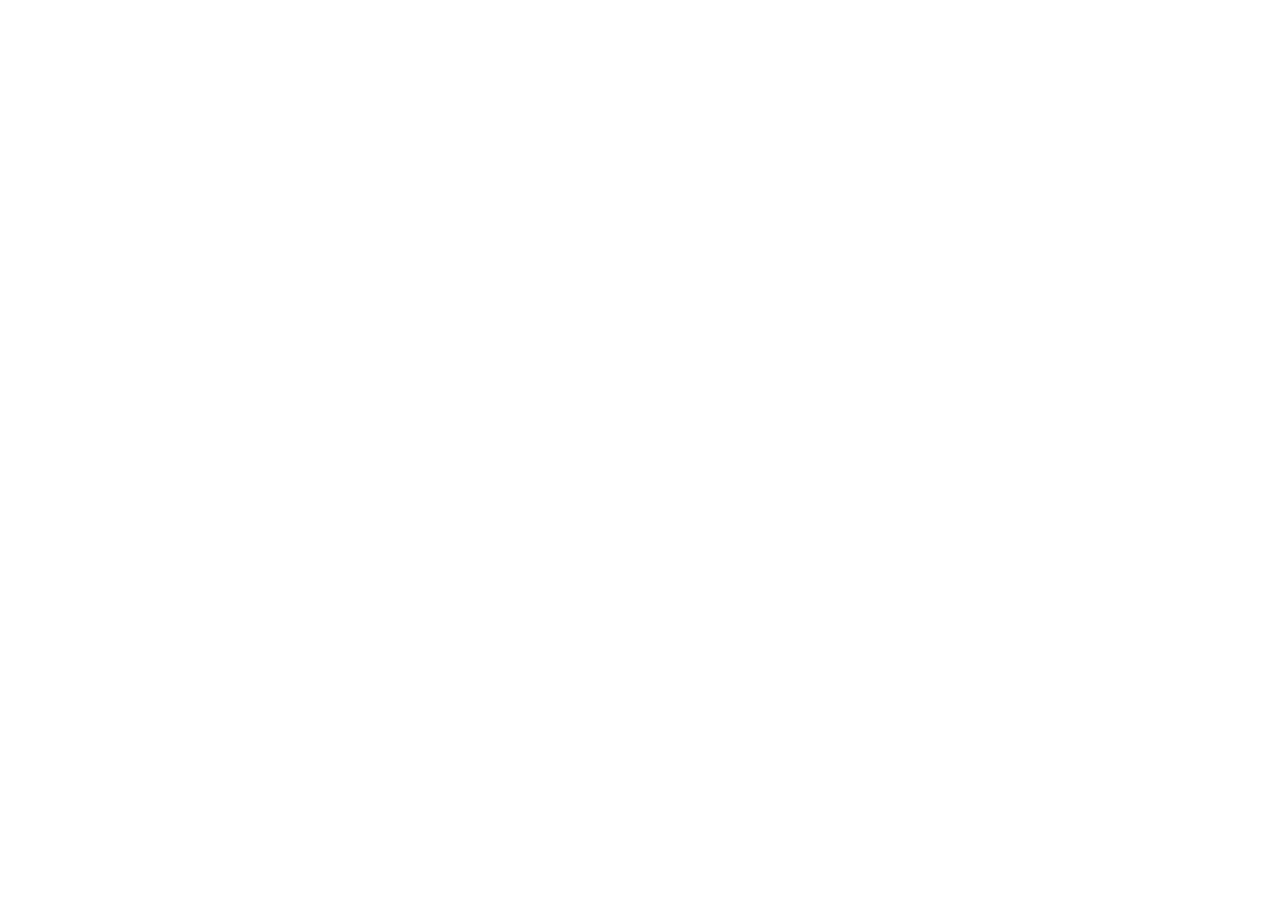
==== docs/index.html @ 3271b892 "docs added" ====
<!doctype html><html lang="en"><head><meta charset="utf-8"/><link rel="icon" href="/favicon.ico"/><meta name="viewport" content="width=device-width,initial-scale=1"/><meta name="theme-color" content="#000000"/><meta name="description" content="Web site created using create-react-app"/><link rel="apple-touch-icon" href="/logo192.png"/><link rel="manifest" href="/manifest.json"/><link rel="stylesheet" href="https://cdnjs.cloudflare.com/ajax/libs/animate.css/4.1.1/animate.min.css"/><title>GiftExpertApp</title><script defer="defer" src="/static/js/main.e58172a1.js"></script><link href="/static/css/main.d2706062.css" rel="stylesheet"></head><body><noscript>You need to enable JavaScript to run this app.</noscript><div id="root"></div></body></html>
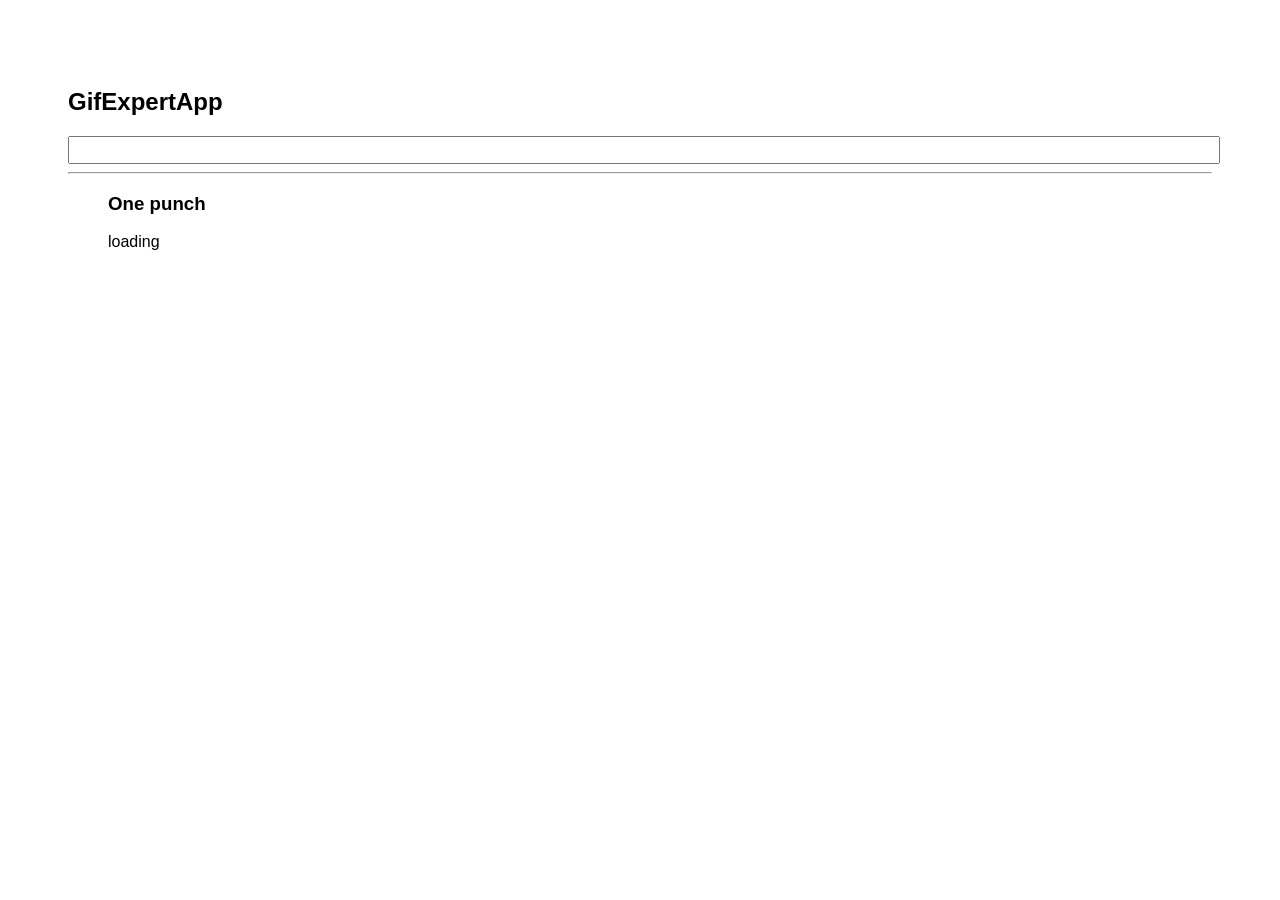
==== commit da700784: "index.html Actualizado" ====
--- a/docs/index.html
+++ b/docs/index.html
@@ -1 +1,26 @@
-<!doctype html><html lang="en"><head><meta charset="utf-8"/><link rel="icon" href="/favicon.ico"/><meta name="viewport" content="width=device-width,initial-scale=1"/><meta name="theme-color" content="#000000"/><meta name="description" content="Web site created using create-react-app"/><link rel="apple-touch-icon" href="/logo192.png"/><link rel="manifest" href="/manifest.json"/><link rel="stylesheet" href="https://cdnjs.cloudflare.com/ajax/libs/animate.css/4.1.1/animate.min.css"/><title>GiftExpertApp</title><script defer="defer" src="/static/js/main.e58172a1.js"></script><link href="/static/css/main.d2706062.css" rel="stylesheet"></head><body><noscript>You need to enable JavaScript to run this app.</noscript><div id="root"></div></body></html>+<!DOCTYPE html>
+<html lang="en">
+  <head>
+    <meta charset="utf-8" />
+    <link rel="icon" href="./favicon.ico" />
+    <meta name="viewport" content="width=device-width,initial-scale=1" />
+    <meta name="theme-color" content="#000000" />
+    <meta
+      name="description"
+      content="Web site created using create-react-app"
+    />
+    <link rel="apple-touch-icon" href="./logo192.png" />
+    <link rel="manifest" href="./manifest.json" />
+    <link
+      rel="stylesheet"
+      href="https://cdnjs.cloudflare.com/ajax/libs/animate.css/4.1.1/animate.min.css"
+    />
+    <title>GiftExpertApp</title>
+    <script defer="defer" src="./static/js/main.e58172a1.js"></script>
+    <link href="./static/css/main.d2706062.css" rel="stylesheet" />
+  </head>
+  <body>
+    <noscript>You need to enable JavaScript to run this app.</noscript>
+    <div id="root"></div>
+  </body>
+</html>
--- a/docs/static/css/main.d2706062.css
+++ b/docs/static/css/main.d2706062.css
@@ -0,0 +1,2 @@
+*{font-family:Arial,Helvetica,sans-serif}body{padding:60px}input{color:gray;font-size:1.2rem;width:100%}.card-grid{display:flex;flex-direction:row;flex-wrap:wrap}.card{align-content:center;border:1px solid grey;margin-bottom:10px;margin-right:10px;overflow:hidden}.card p{padding:5px;text-align:center}.card img{max-height:170px}
+/*# sourceMappingURL=main.d2706062.css.map*/
